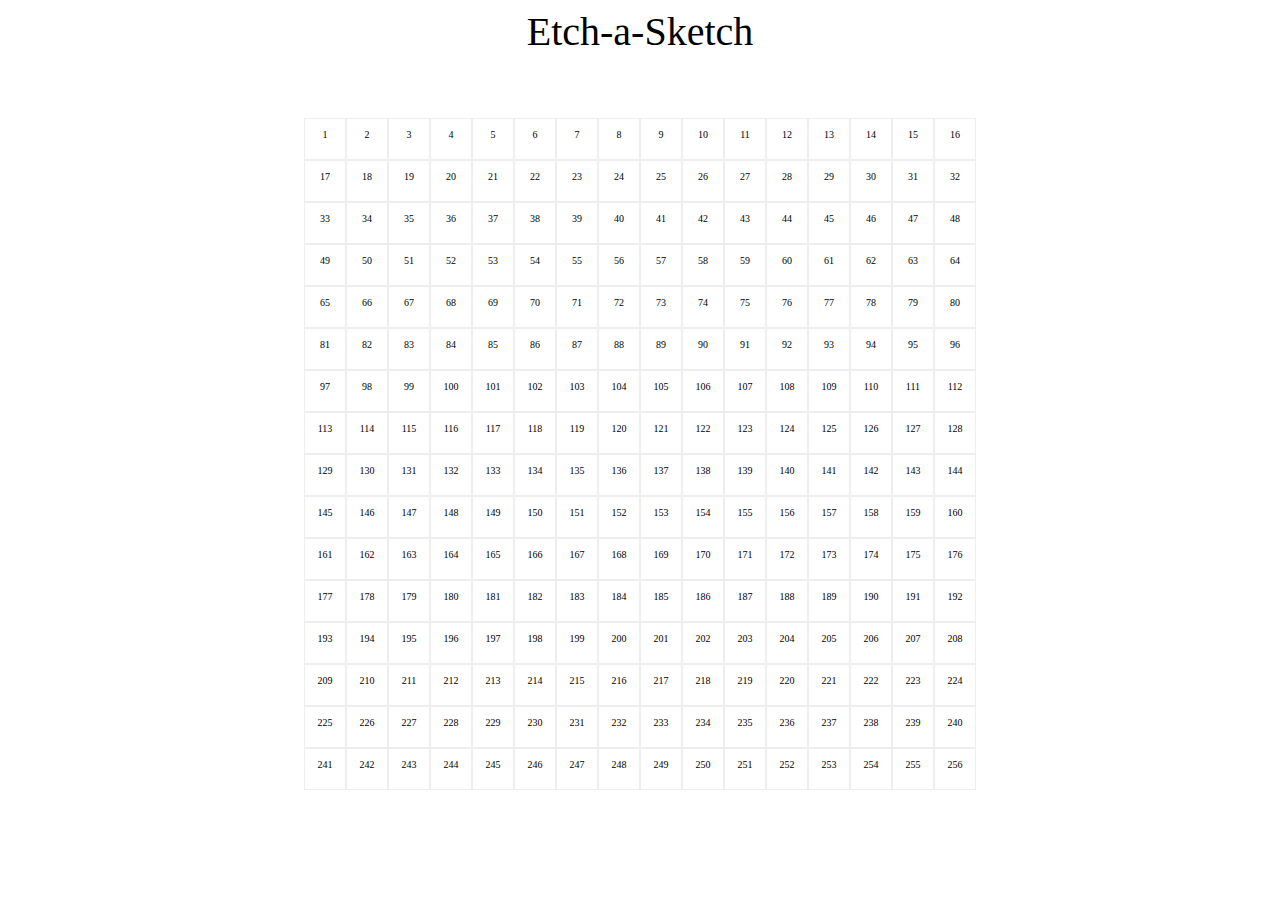
==== index.html @ 5c11a163 "Initial commit." ====
<!DOCTYPE html>
<html>
    <head>
        <meta charset="utf-8">
        <meta http-equiv="X-UA-Compatible" content="IE=edge">
        <title>Etch-a-Sketch</title>
        <meta name="description" content="">
        <meta name="viewport" content="width=device-width, initial-scale=1">
        <link rel="stylesheet" href="style.css">
    </head>
    <body>
        <div id = "header"> Etch-a-Sketch</div>
        <div id= "container"> </div>

        <script src="game.js" async defer></script>
    </body>
</html>
---- style.css ----
:root {
    --grid-cols: 1;
    --grid-rows: 1;
  }
  
  #header {
    display: flex;
    justify-content: center;
    font-size: 40px;
    margin-bottom: 5%;
  }
  #container {
    display: flex;
    flex-wrap: wrap;
    width: 700px;
    justify-content: center;
    margin-left: auto;
    margin-right: auto;
    grid-template-rows: repeat(var(--grid-rows), 1fr);
    grid-template-columns: repeat(var(--grid-cols), 1fr);
  }
  
  .grid-item {
    padding: 1em;
    height: 20px;
    width: 20px;
    border: 1px solid #eee;
    font-size: 10px;
    text-align: center;
  }
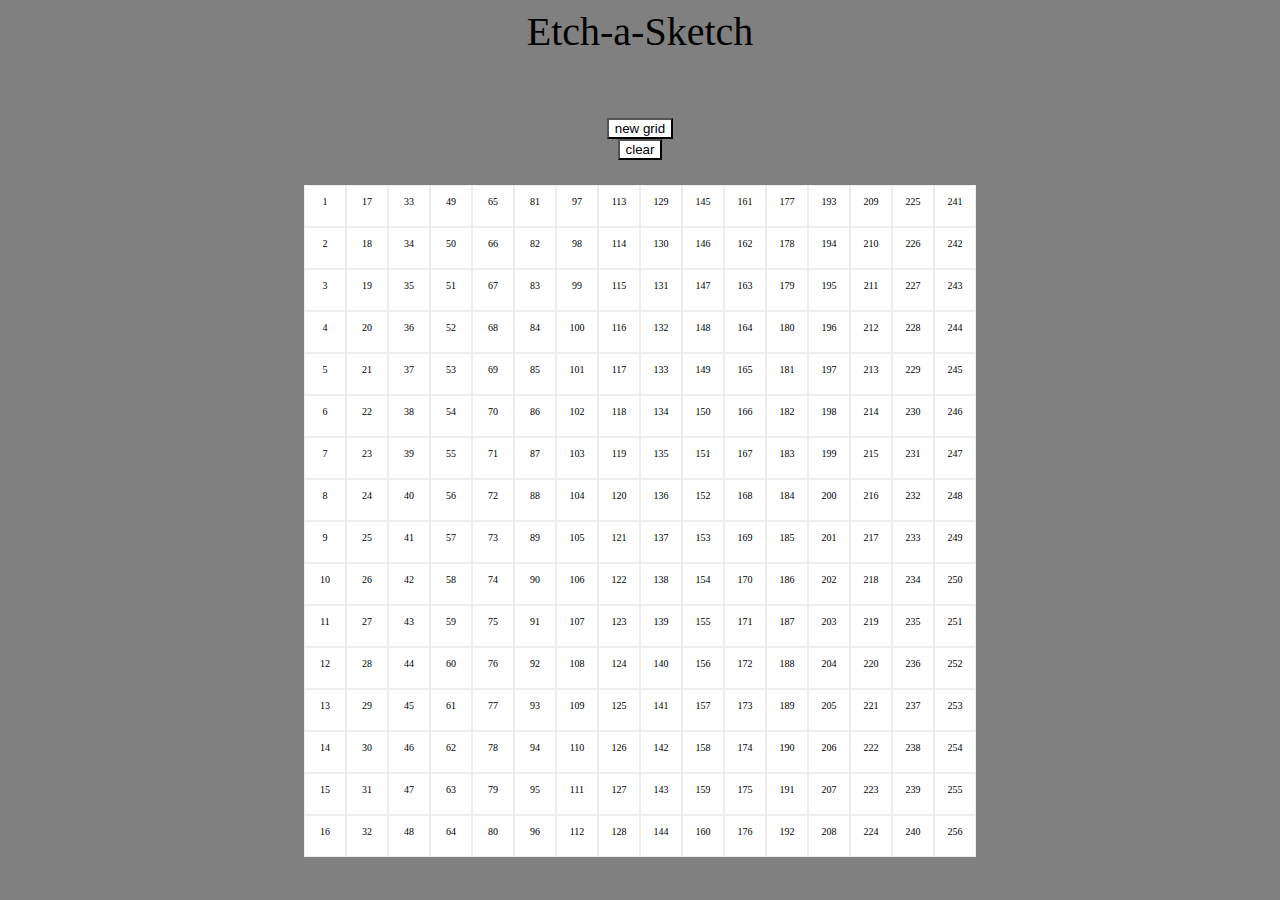
==== commit 37e2dc33: "Added mouseover functionality, created and added support for creating and clearing canvas." ====
--- a/index.html
+++ b/index.html
@@ -8,10 +8,12 @@
         <meta name="viewport" content="width=device-width, initial-scale=1">
         <link rel="stylesheet" href="style.css">
     </head>
-    <body>
+    <body style="background-color:grey">
         <div id = "header"> Etch-a-Sketch</div>
+        <button id = "grid-button"> new grid</button>
+        <button id = "clear-button"> clear</button>
+
         <div id= "container"> </div>
-
         <script src="game.js" async defer></script>
     </body>
 </html>--- a/style.css
+++ b/style.css
@@ -7,17 +7,33 @@
     display: flex;
     justify-content: center;
     font-size: 40px;
-    margin-bottom: 5%;
   }
+
+  #grid-button {
+    display: flex;
+    background-color: white;
+    margin-left: auto;
+    margin-right: auto;
+    margin-top: 5%;
+  }
+
+  #clear-button {
+    display: flex;
+    background-color: white;
+    margin-left: auto;
+    margin-right: auto;
+    margin-bottom: 2%;
+  }
+
+
   #container {
-    display: flex;
-    flex-wrap: wrap;
-    width: 700px;
+    display: grid;
     justify-content: center;
     margin-left: auto;
     margin-right: auto;
+    box-sizing: content-box;
     grid-template-rows: repeat(var(--grid-rows), 1fr);
-    grid-template-columns: repeat(var(--grid-cols), 1fr);
+    grid-auto-flow: column;
   }
   
   .grid-item {
@@ -26,5 +42,6 @@
     width: 20px;
     border: 1px solid #eee;
     font-size: 10px;
+    background-color: white;
     text-align: center;
   }